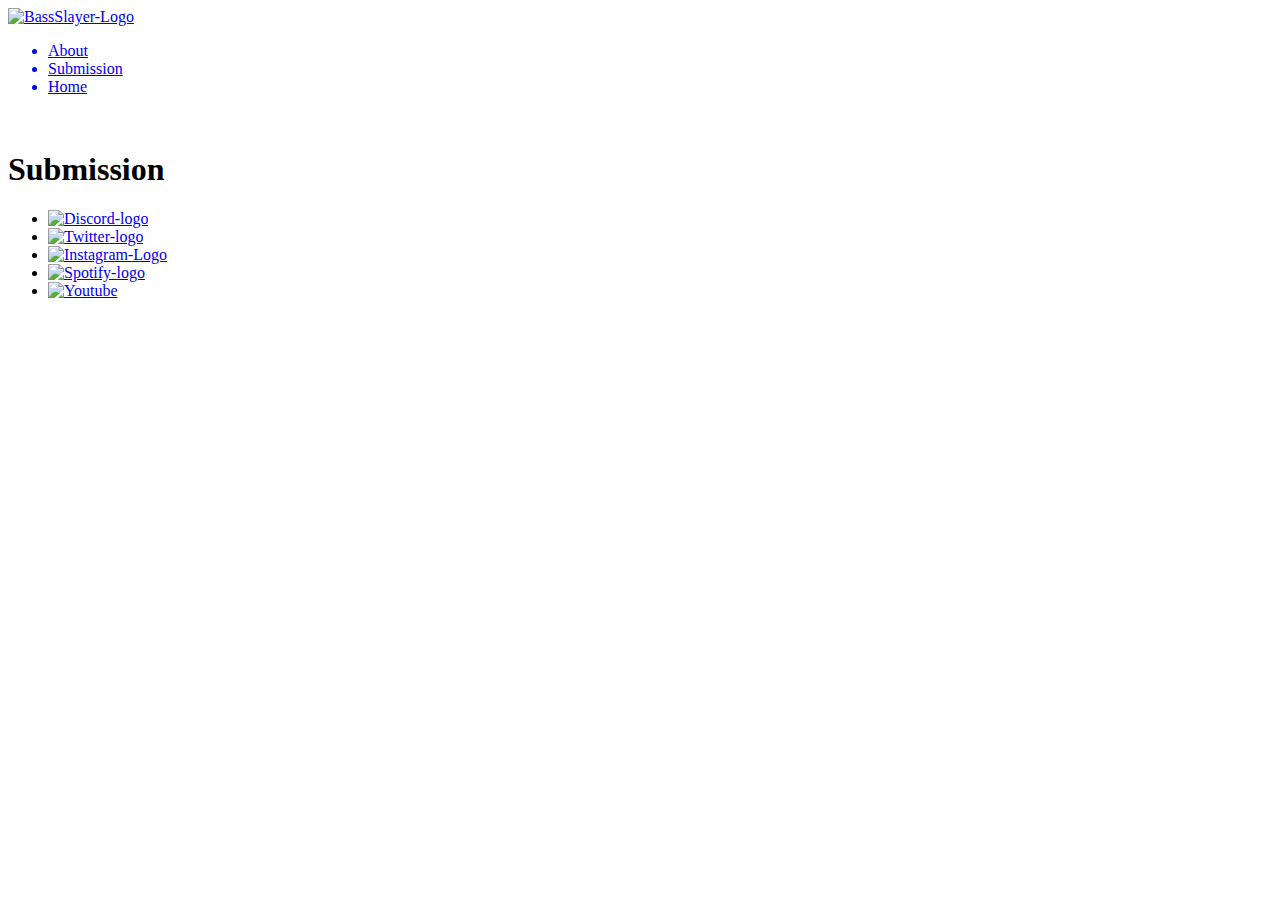
==== about.html @ ac4b1d21 "Merge branch 'master' of https://github.com/7midaLkesal/7midaLkesal.github.io" ====
<!DOCTYPE html>
<html lang="en-US" dir="ltr">
  <head>
    <link rel="stylesheet" href="slides.css">
    <link href="https://fonts.googleapis.com/css2?family=Montserrat:wght@400;800&display=swap" rel="stylesheet">
    <link rel="stylesheet" href="BS-css.css">
    <meta charset="utf-8">
    <title>(under maintenance)BassSlayer</title>
  </head>
  <body>
    <div class="Header">
      <div class="inheader">
        <div class="logo-container">
           <a href="BassSlayer Website.html"> <img onmouseover="changelogo()" onmouseout="changelogoback()" id="lg" src="logo.png" alt="BassSlayer-Logo" > </a>

        </div>

          <ul class="navigation">
            <a href="about.html"> <li>About</li> </a>
            <a href="submission.html"> <li>Submission</li></a>
            <a href="index.html"> <li>Home</li> </a>

          </ul>
      </div>

    </div>
    <br>
    <h1 class="text-header text-headers">Submission</h1>
    <div class="bottom">
      <div class="inbottom">
        <ul class="socials-m">
          <li><div ><a class="s-link" href="https://discord.gg/XPfJxe" target="_blank" > <img class="s-img" src="d.png" alt="Discord-logo"> </a></div></li>
          <li><div ><a class="s-link" href="https://twitter.com/BassSlayer3" target="_blank" > <img class="s-img" src="t.png" alt="Twitter-logo"> </a></div></li>
          <li><div ><a class="s-link" href="https://www.instagram.com/bass_slayer.yt/" target="_blank" > <img class="s-img" src="i.png" alt="Instagram-Logo"> </a></div></li>
          <li><div ><a class="s-link" href=" https://open.spotify.com/user/avv6zw9u11gemdibx2h6u4689" target="_blank" > <img class="s-img" src="s.png" alt="Spotify-logo"> </a></div></li>
          <li><div ><a class="s-link" href="https://www.youtube.com/c/bassslayerofficial?sub_confirmation=1" target="_blank" > <img class="s-img" src="y.png" alt="Youtube"> </a></div></li>
        </ul>

      </div>

    </div>
    <script src="scripts.js" type="text/javascript"></script>
</body>
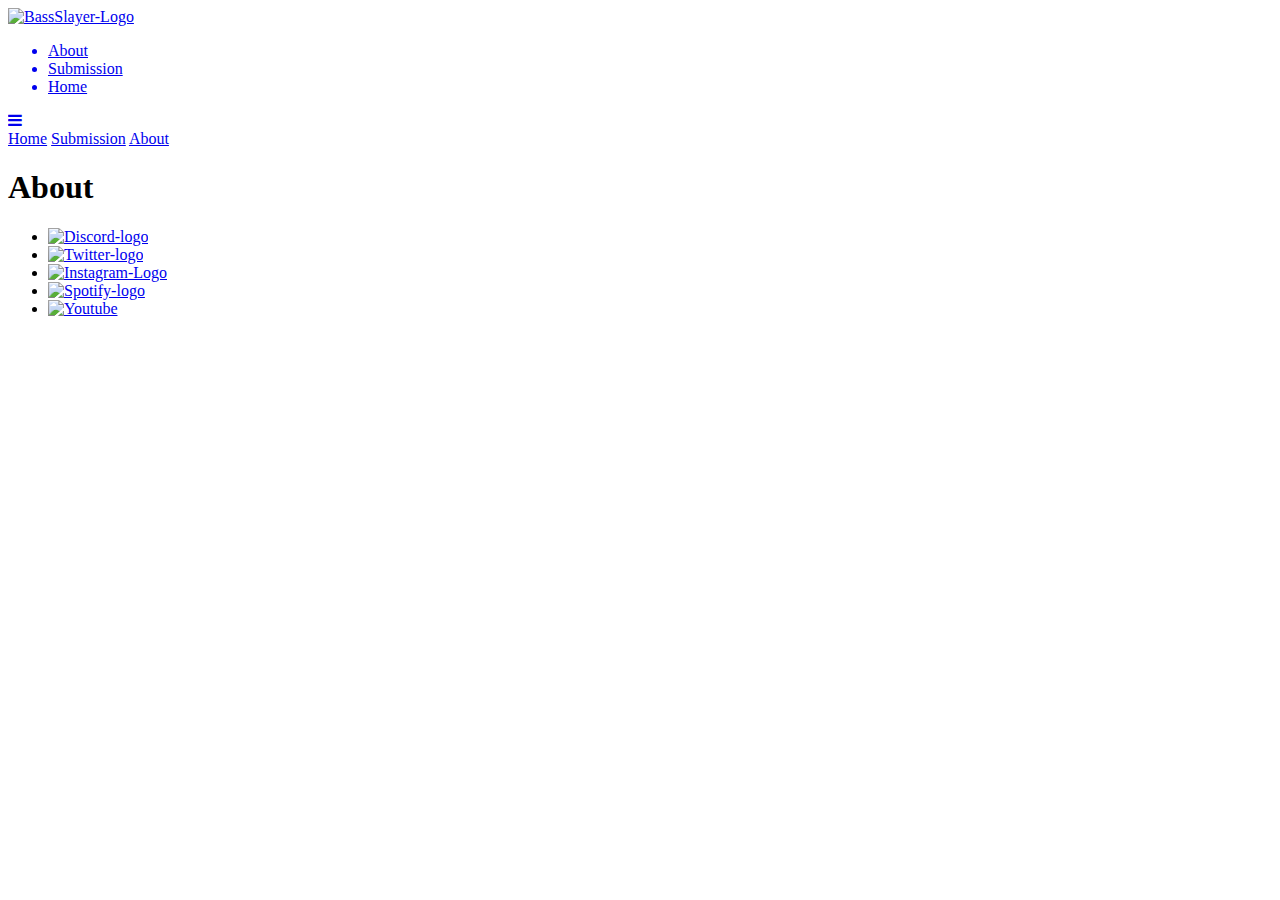
==== commit f140eb9b: "icone added" ====
--- a/about.html
+++ b/about.html
@@ -1,35 +1,49 @@
 <!DOCTYPE html>
 <html lang="en-US" dir="ltr">
   <head>
-    <link rel="stylesheet" href="slides.css">
+    <link rel="stylesheet" type="text/css" href="slides.css">
+    <link rel="icon" href="logo.png" type="image/icon type">
     <link href="https://fonts.googleapis.com/css2?family=Montserrat:wght@400;800&display=swap" rel="stylesheet">
-    <link rel="stylesheet" href="BS-css.css">
+    <link rel="stylesheet" type="text/css" href="BS-css.css">
+    <link rel="stylesheet" type="text/css" href="body.css">
+    <link rel="stylesheet" href="https://cdnjs.cloudflare.com/ajax/libs/font-awesome/4.7.0/css/font-awesome.min.css">
     <meta charset="utf-8">
+    <meta name="viewport" content="width=device-width, initial-scale=1.0, maximum-scale=1.0, minimum-scale=1.0">
     <title>(under maintenance)BassSlayer</title>
   </head>
   <body>
     <div class="Header">
       <div class="inheader">
         <div class="logo-container">
-           <a href="BassSlayer Website.html"> <img onmouseover="changelogo()" onmouseout="changelogoback()" id="lg" src="logo.png" alt="BassSlayer-Logo" > </a>
-
+           <a href="index.html"> <img onmouseover="changelogo()" onmouseout="changelogoback()" id="lg" src="logo.png" alt="BassSlayer-Logo" > </a>
         </div>
-
-          <ul class="navigation">
+        <div id="desktop">
+          <ul class="navigation fade">
             <a href="about.html"> <li>About</li> </a>
             <a href="submission.html"> <li>Submission</li></a>
             <a href="index.html"> <li>Home</li> </a>
+          </ul>
+          </div>
+          <div id="mobile">
+            <a href="javascript:void(0);" class="icon fade" onclick="switchNav()">
+              <i class="fa fa-bars"></i>
+            </a>
+          </div>
+      </div>
+      </div>
+      <div id="mobilenav" class="fade">
+      <a href="index.html">Home</a>
+      <a href="submission.html">Submission</a>
+      <a href="about.html">About</a>
+    </div>
+      <header class="topHeader">
 
-          </ul>
-      </div>
-
-    </div>
-    <br>
-    <h1 class="text-header text-headers">Submission</h1>
-    <div class="bottom">
+      </header>
+    <h1 class="text-header text-headers">About</h1>
+    <footer class="bottom">
       <div class="inbottom">
         <ul class="socials-m">
-          <li><div ><a class="s-link" href="https://discord.gg/XPfJxe" target="_blank" > <img class="s-img" src="d.png" alt="Discord-logo"> </a></div></li>
+          <li><div ><a class="s-link" href="https://discord.gg/tWWcSPD" target="_blank" > <img class="s-img" src="d.png" alt="Discord-logo"> </a></div></li>
           <li><div ><a class="s-link" href="https://twitter.com/BassSlayer3" target="_blank" > <img class="s-img" src="t.png" alt="Twitter-logo"> </a></div></li>
           <li><div ><a class="s-link" href="https://www.instagram.com/bass_slayer.yt/" target="_blank" > <img class="s-img" src="i.png" alt="Instagram-Logo"> </a></div></li>
           <li><div ><a class="s-link" href=" https://open.spotify.com/user/avv6zw9u11gemdibx2h6u4689" target="_blank" > <img class="s-img" src="s.png" alt="Spotify-logo"> </a></div></li>
@@ -38,6 +52,7 @@
 
       </div>
 
-    </div>
-    <script src="scripts.js" type="text/javascript"></script>
+    </footer>
+    <script src="subscripts.js" type="text/javascript"></script>
 </body>
+</html>
